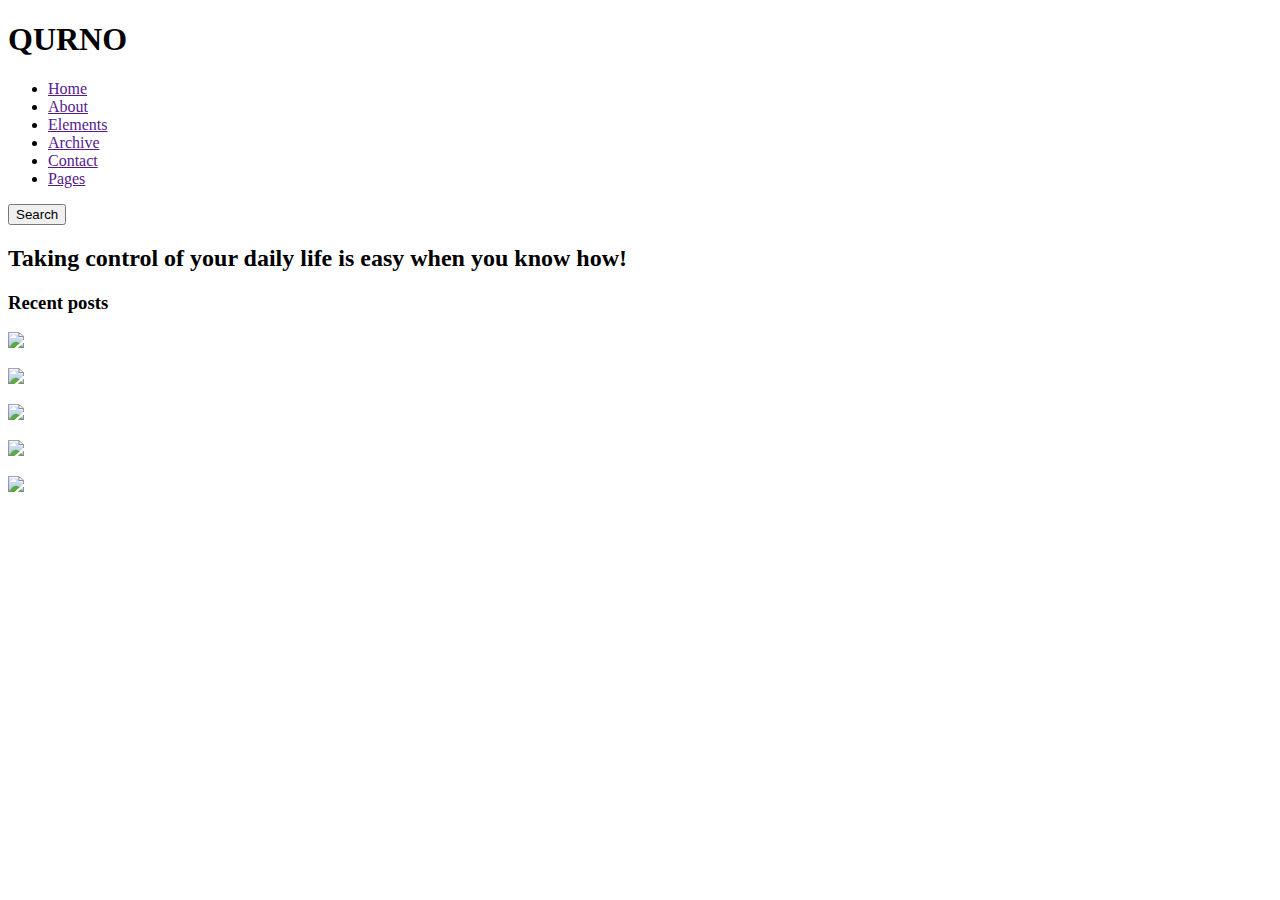
==== template/index.html @ 126cafca "grid" ====
<!DOCTYPE html>
<html lang="fr">
<head>
  <meta charset="utf-8">
  <title>Exo 1</title>
  <link rel="stylesheet" href="assets\styles\css\style.css">
  <link rel="preconnect" href="https://fonts.googleapis.com">
  <link rel="preconnect" href="https://fonts.gstatic.com" crossorigin>
  <link href="https://fonts.googleapis.com/css2?family=Open+Sans:wght@300;400;500;600;700;800&display=swap" rel="stylesheet">
</head>
<body>
 <header>
     <h1>QURNO</h1>
     <nav>
         <ul>
             <li><a href="">Home</a></li>
             <li><a href="">About</a></li>
             <li><a href="">Elements</a></li>
             <li><a href="">Archive</a></li>
             <li><a href="">Contact</a></li>
             <li><a href="">Pages</a></li>
         </ul>
     </nav>
     <button>Search</button>
 </header>
 <main>
<section class="toptitle">
    <h2>Taking control of your daily life is easy when you know how!</h2>
</section>
<section class="recentposts">
    <h3>Recent posts</h3>
        <article>
            <header></header>
                <p></p>
                <section></section>
            <footer></footer>
        </article>
        <article>
            <header><img src="https://platol.netlify.app/qurno/assets/images/blog/02.jpg"> </header>
                <p></p>
                    <section></section>
            <footer></footer>
        </article>
        <article>
            <header><img src="https://platol.netlify.app/qurno/assets/images/blog/03.jpg"></header>
                <p></p>
                    <section></section>
            <footer></footer>
        </article>
        <article>
            <header><img src="https://platol.netlify.app/qurno/assets/images/blog/04.jpg"></header>
                <p></p>
                    <section></section>
            <footer></footer>
        </article>
        <article>
            <header><img src ="https://platol.netlify.app/qurno/assets/images/blog/05.jpg"></header>
                <p></p>
                    <section></section>
            <footer></footer>
            </article>
        <article>
            <header><img src="https://platol.netlify.app/qurno/assets/images/blog/06.jpg"></header>
                <p></p>
                    <section></section>
            <footer></footer>
        </article>
    </section>
 </main>
 <footer>

 </footer>
</body>
</html>
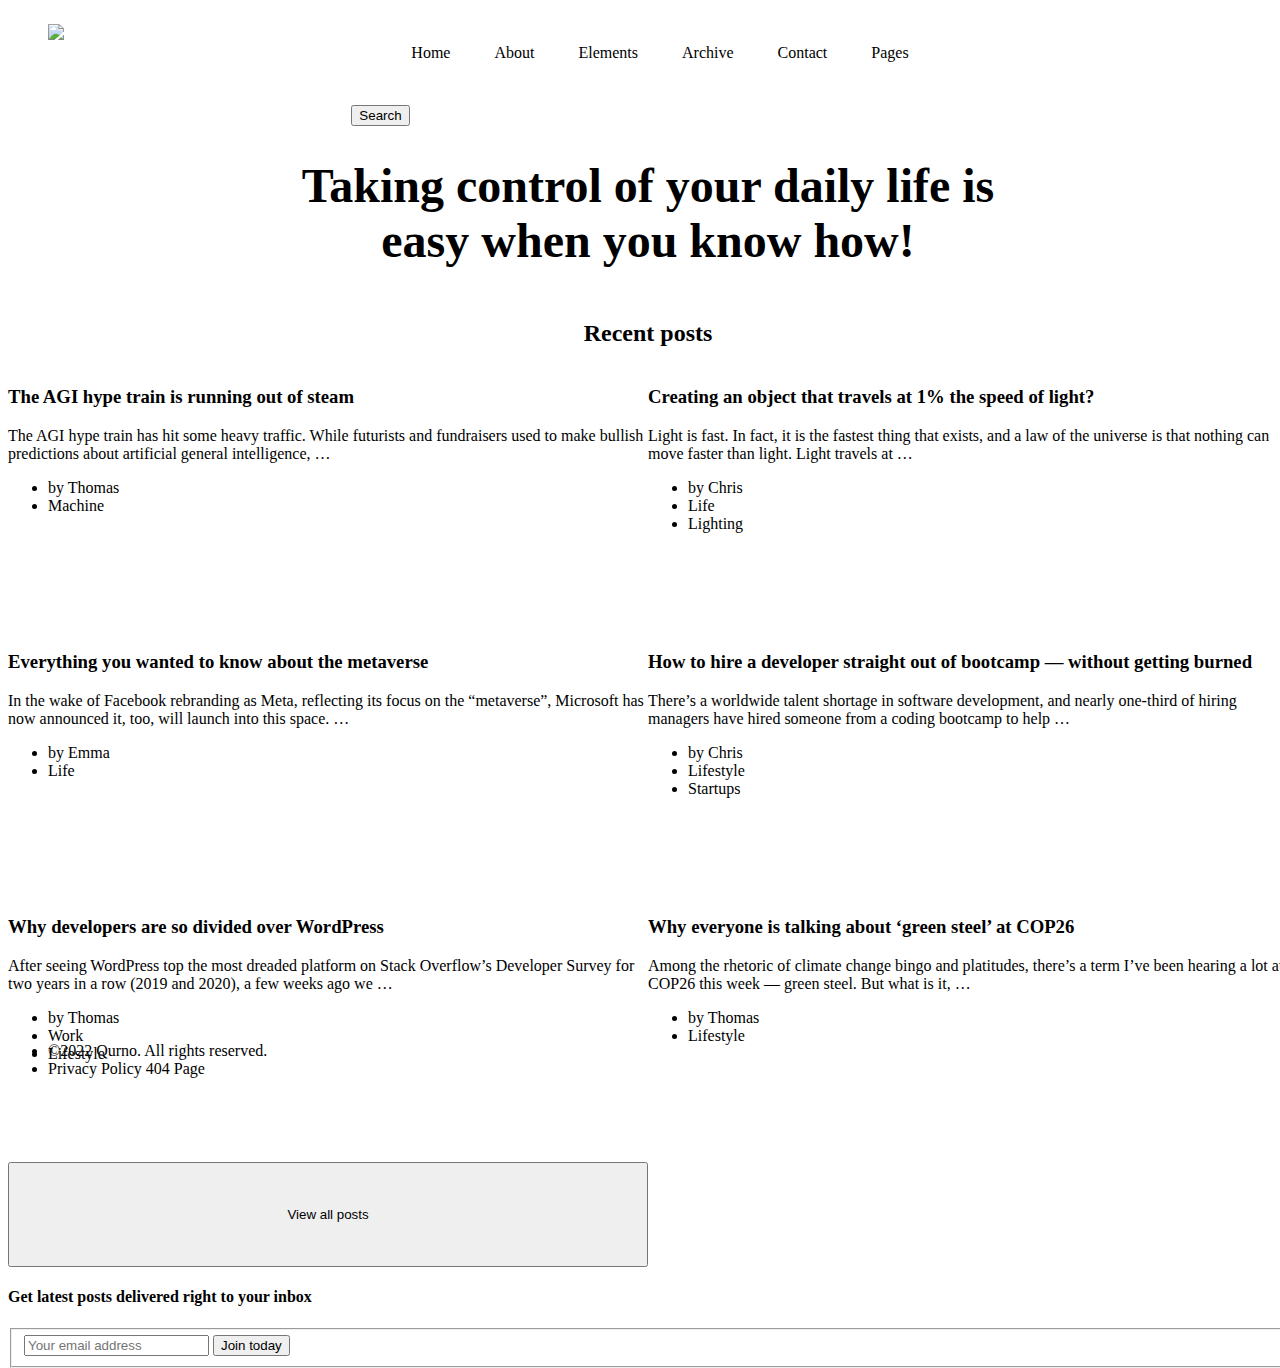
==== commit 11d293b4: "grid" ====
--- a/template/index.html
+++ b/template/index.html
@@ -1,74 +1,164 @@
 <!DOCTYPE html>
 <html lang="fr">
-<head>
-  <meta charset="utf-8">
-  <title>Exo 1</title>
-  <link rel="stylesheet" href="assets\styles\css\style.css">
-  <link rel="preconnect" href="https://fonts.googleapis.com">
-  <link rel="preconnect" href="https://fonts.gstatic.com" crossorigin>
-  <link href="https://fonts.googleapis.com/css2?family=Open+Sans:wght@300;400;500;600;700;800&display=swap" rel="stylesheet">
-</head>
-<body>
- <header>
-     <h1>QURNO</h1>
-     <nav>
-         <ul>
-             <li><a href="">Home</a></li>
-             <li><a href="">About</a></li>
-             <li><a href="">Elements</a></li>
-             <li><a href="">Archive</a></li>
-             <li><a href="">Contact</a></li>
-             <li><a href="">Pages</a></li>
-         </ul>
-     </nav>
-     <button>Search</button>
- </header>
- <main>
-<section class="toptitle">
-    <h2>Taking control of your daily life is easy when you know how!</h2>
-</section>
-<section class="recentposts">
-    <h3>Recent posts</h3>
-        <article>
-            <header></header>
-                <p></p>
-                <section></section>
-            <footer></footer>
-        </article>
-        <article>
-            <header><img src="https://platol.netlify.app/qurno/assets/images/blog/02.jpg"> </header>
-                <p></p>
-                    <section></section>
-            <footer></footer>
-        </article>
-        <article>
-            <header><img src="https://platol.netlify.app/qurno/assets/images/blog/03.jpg"></header>
-                <p></p>
-                    <section></section>
-            <footer></footer>
-        </article>
-        <article>
-            <header><img src="https://platol.netlify.app/qurno/assets/images/blog/04.jpg"></header>
-                <p></p>
-                    <section></section>
-            <footer></footer>
-        </article>
-        <article>
-            <header><img src ="https://platol.netlify.app/qurno/assets/images/blog/05.jpg"></header>
-                <p></p>
-                    <section></section>
-            <footer></footer>
-            </article>
-        <article>
-            <header><img src="https://platol.netlify.app/qurno/assets/images/blog/06.jpg"></header>
-                <p></p>
-                    <section></section>
-            <footer></footer>
-        </article>
-    </section>
- </main>
- <footer>
-
- </footer>
-</body>
+    <head>
+        <meta charset="utf-8">  
+        <title>Qurno - Minimal Blog HTML Template</title>
+        <link rel="stylesheet" href="assets/styles/css/style.css" />
+    </head>
+    <body>
+        <header>
+            <figure>
+                <img src="https://platol.netlify.app/qurno/assets/images/logo.png">
+            </figure>
+            <nav>
+                <ul>
+                    <li id="selected"><a href="">Home</a></li>
+                    <li><a href="">About</a></li>
+                    <li><a href="">Elements</a></li>
+                    <li><a href="">Archive</a></li>
+                    <li><a href="">Contact</a></li>
+                    <li><a hre="">Pages</a>
+                        <ul hidden>
+                            <li><a href="">Author</a></li>
+                            <li><a href="">Author Single</a></li>
+                            <li><a href="">Tag</a></li>
+                            <li><a href="">Tag Single</a></li>
+                            <li><a href="">Categories</a></li>
+                            <li><a href="">Category Single</a></li>
+                            <li><a href="">404 Page</a></li>
+                            <li><a href="">Privacy</a></li>
+                        </ul>
+                    </li>
+                </ul>
+                <button><span>Search</span></button>
+            </nav>
+        </header>
+        
+        <main>
+            <section>
+                <h1>Taking control of your daily life is<br> easy when you know how!</h1>
+            </section>
+            <section>
+                <h2>Recent posts</h2>
+            </section>
+            <section id="article">
+                <article>
+                    <header>
+                        
+                    </header>
+                    <section>
+                        <h3>The AGI hype train is running out of steam</h3>
+                        <p>The AGI hype train has hit some heavy traffic. While futurists and fundraisers used to make bullish predictions about artificial general intelligence, …
+                        </p>
+                    </section>
+                    <footer>
+                        <ul>
+                            <li>by Thomas</li>
+                            <li>Machine</li>
+                        </ul>
+                    </footer>
+                </article>
+                <article>
+                    <header>
+                        
+                    </header>
+                    <section>
+                        <h3>Creating an object that travels at 1% the speed of light?</h3>
+                        <p>Light is fast. In fact, it is the fastest thing that exists, and a law of the universe is that nothing can move faster than light. Light travels at …
+                        </p>
+                    </section>
+                    <footer>
+                        <ul>
+                            <li>by Chris</li>
+                            <li>Life</li>
+                            <li>Lighting</li>
+                        </ul>
+                    </footer>
+                </article>
+                <article>
+                    <header>
+                        
+                    </header>
+                    <section>
+                        <h3>Everything you wanted to know about the metaverse</h3>
+                        <p>In the wake of Facebook rebranding as Meta, reflecting its focus on the “metaverse”, Microsoft has now announced it, too, will launch into this space. …
+                        </p>
+                    </section>
+                    <footer>
+                        <ul>
+                            <li>by Emma</li>
+                            <li>Life</li>
+                        </ul>
+                    </footer>
+                </article>
+                <article>
+                    <header>
+                        
+                    </header>
+                    <section>
+                        <h3>How to hire a developer straight out of bootcamp — without getting burned</h3>
+                        <p>There’s a worldwide talent shortage in software development, and nearly one-third of hiring managers have hired someone from a coding bootcamp to help …
+                        </p>
+                    </section>
+                    <footer>
+                        <ul>
+                            <li>by Chris</li>
+                            <li>Lifestyle</li>
+                            <li>Startups</li>
+                        </ul>
+                    </footer>
+                </article>
+                <article>
+                    <header>
+                        
+                    </header>
+                    <section>
+                        <h3>Why developers are so divided over WordPress</h3>
+                        <p>After seeing WordPress top the most dreaded platform on Stack Overflow’s Developer Survey for two years in a row (2019 and 2020), a few weeks ago we …
+                        </p>
+                    </section>
+                    <footer>
+                        <ul>
+                            <li>by Thomas</li>
+                            <li>Work</li>
+                            <li>Lifestyle</li>
+                        </ul>
+                    </footer>
+                </article>
+                <article>
+                    <header>
+                        
+                    </header>
+                    <section>
+                        <h3>Why everyone is talking about ‘green steel’ at COP26</h3>
+                        <p>Among the rhetoric of climate change bingo and platitudes, there’s a term I’ve been hearing a lot at COP26 this week — green steel. But what is it, …
+                        </p>
+                    </section>
+                    <footer>
+                        <ul>
+                            <li>by Thomas</li>
+                            <li>Lifestyle</li>
+                        </ul>
+                    </footer>
+                </article>
+                <button>View all posts</button>
+            </section>
+            <section>
+                <h4>Get latest posts delivered right to your inbox</h4>
+                <form action="" method="" class="form">
+                    <fieldset>
+                        <label for="email"></label>
+                        <input type="email" id="email" name="email" placeholder="Your email address">
+                        <button>Join today</button>
+                    </fieldset>
+                </form>
+            </section>
+        </main>
+        <footer>
+            <ul>
+                <li>©2022 Qurno. All rights reserved.</li>
+                <li>Privacy Policy 404 Page</li>
+            </ul>
+        </footer>
+    </body>
 </html>--- a/template/assets/styles/css/style.css
+++ b/template/assets/styles/css/style.css
@@ -0,0 +1,50 @@
+header {
+  display: grid;
+  grid-template-columns: 0.75fr 2fr 0.75fr;
+}
+header > button {
+  grid-column: 3/4;
+  margin: auto;
+}
+header > figure {
+  grid-column: 1/2;
+}
+
+nav {
+  margin: auto;
+}
+nav ul li {
+  display: inline-block;
+  height: 25px;
+  padding: 20px;
+  grid-column: 2/3;
+}
+nav ul li > a {
+  text-decoration: none;
+  color: #000;
+}
+
+main {
+  display: grid;
+  grid-template-rows: 1fr 2fr 1fr;
+  height: 100vh;
+  width: 100vw;
+}
+main > section > h1 {
+  text-align: center;
+  font-size: 3em;
+}
+main > section > section {
+  grid-template-columns: repeat(2, 1fr);
+}
+main > section > h2 {
+  text-align: center;
+}
+main #article {
+  height: 100vh;
+  width: 100vw;
+  display: grid;
+  grid-template-columns: 1fr 1fr;
+}
+
+/*# sourceMappingURL=style.css.map */
